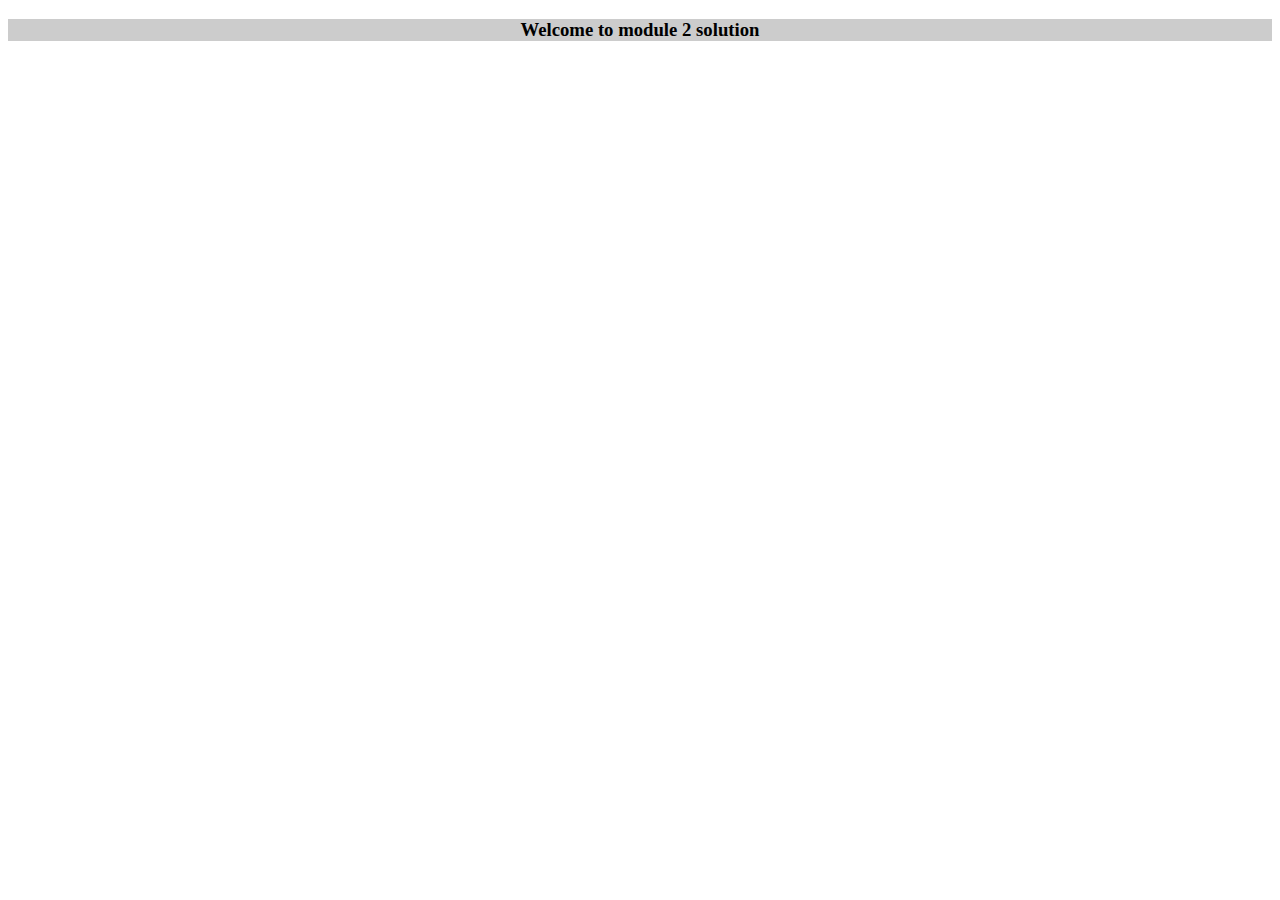
==== module2-solution/index.html @ bdabab0f "checking 1" ====
<!DOCTYPE html>
<html>
<head>
	<title>mY first page</title>
	<link type="text/css" rel="stylesheet" href="css/stylesheet.css">
</head>
<body>
<h3>Welcome to module 2 solution</h3>
<section>
	<div class="fl "

</section>
</body>
</html>
---- module2-solution/css/stylesheet.css ----
h3{
	text-align: center;
	background: #cccccc;
}
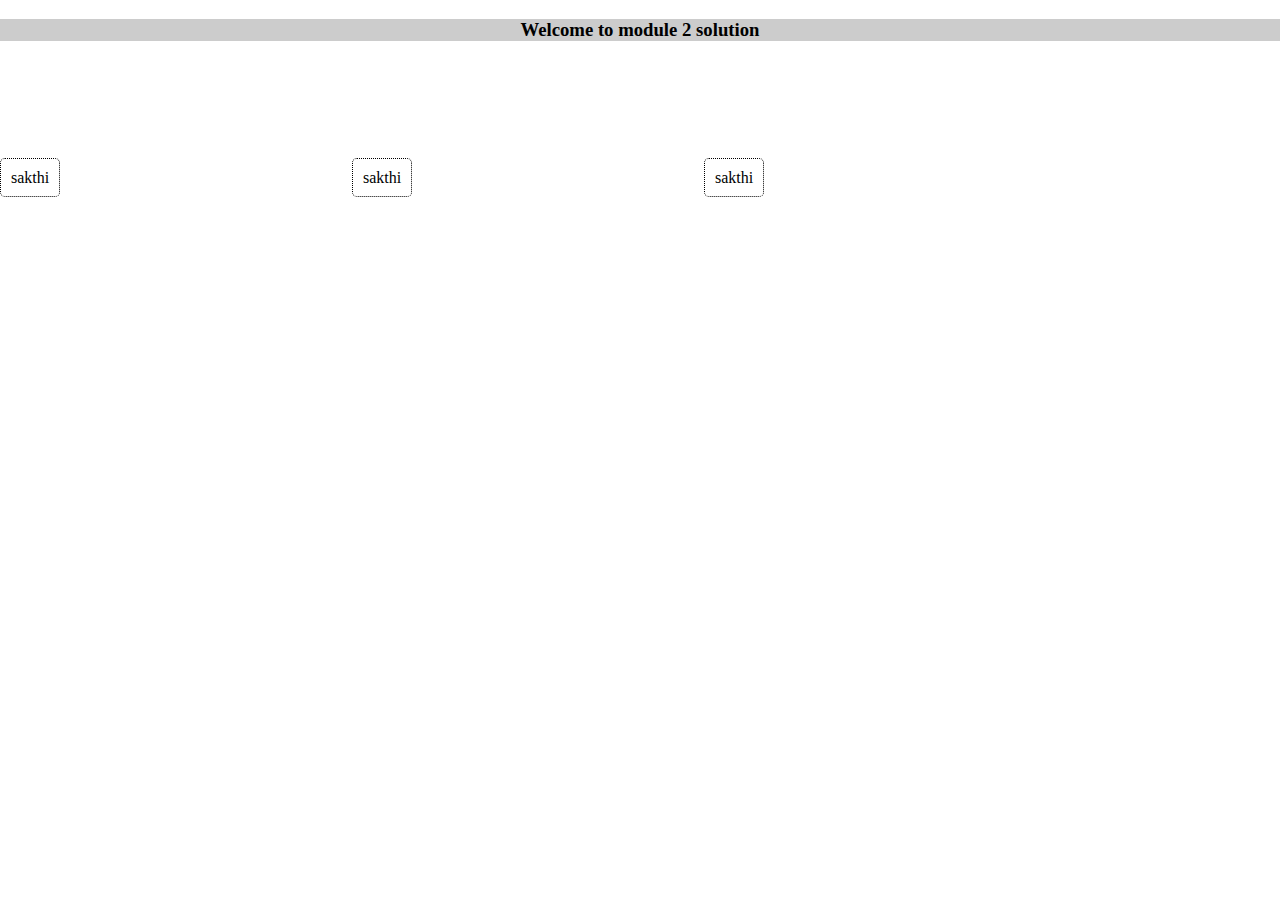
==== commit 5589bf42: "pakka ready" ====
--- a/module2-solution/index.html
+++ b/module2-solution/index.html
@@ -7,7 +7,9 @@
 <body>
 <h3>Welcome to module 2 solution</h3>
 <section>
-	<div class="fl "
+	<div class="fl imagesHolder"><span class="description">sakthi</span></div>
+	<div class="fl imagesHolder"><span class="description">sakthi</span></div>
+	<div class="fl imagesHolder"><span class="description">sakthi</span></div>
 
 </section>
 </body>
--- a/module2-solution/css/stylesheet.css
+++ b/module2-solution/css/stylesheet.css
@@ -1,4 +1,29 @@
+html,body{
+	margin: 0;
+	padding: 0;
+
+}
+
 h3{
 	text-align: center;
 	background: #cccccc;
+}
+body{
+	width: 100%;
+}
+section{
+	margin-top: 10%;
+}
+.fl{
+	float: left;
+}
+.description{
+	padding: 10px;
+	background: white;
+	border: 1px dotted black;
+	border-radius: 5px; 
+}
+.imagesHolder{
+	box-sizing: border-box;
+	width: 27.5%;
 }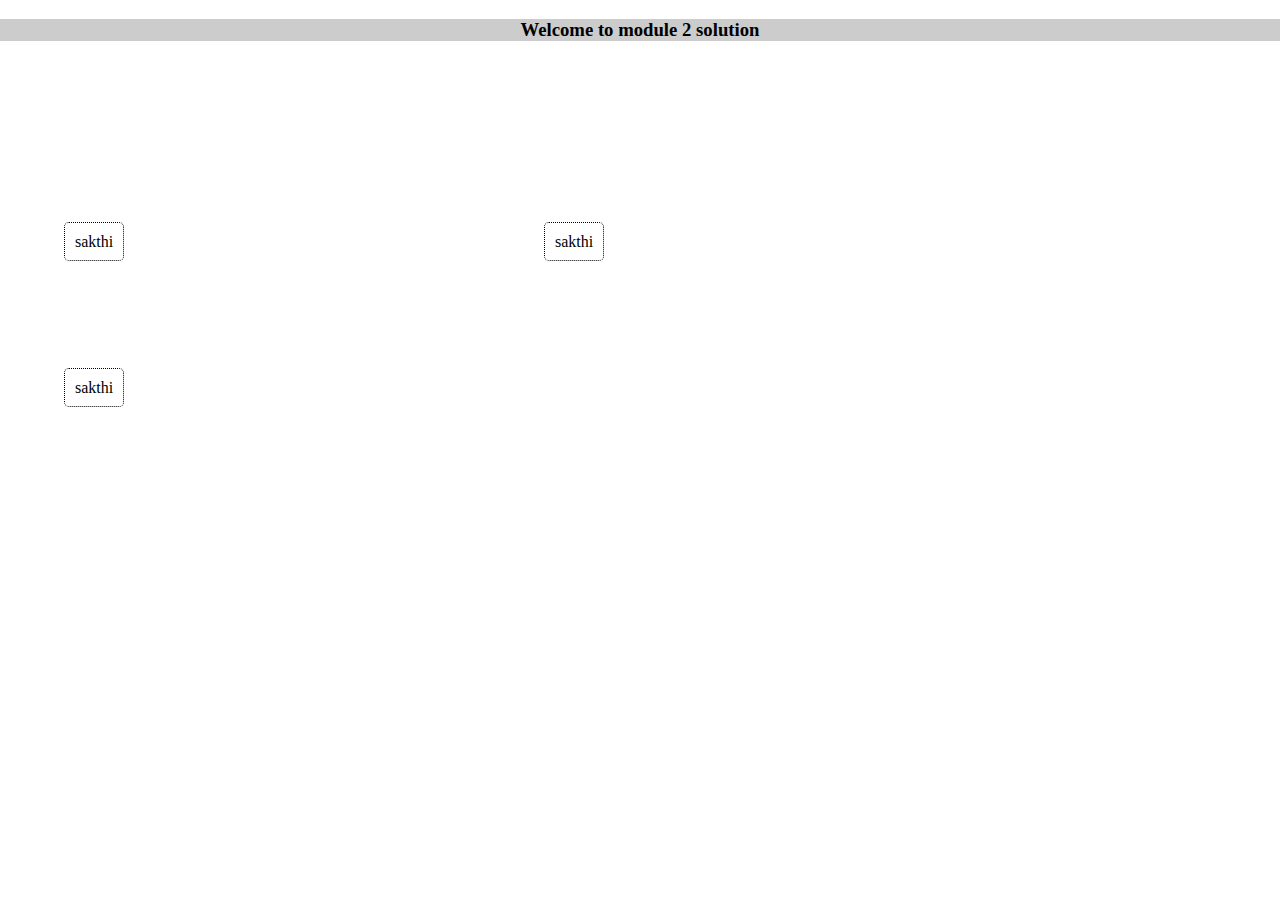
==== commit 17cd272a: "hey" ====
--- a/module2-solution/index.html
+++ b/module2-solution/index.html
@@ -10,6 +10,7 @@
 	<div class="fl imagesHolder"><span class="description">sakthi</span></div>
 	<div class="fl imagesHolder"><span class="description">sakthi</span></div>
 	<div class="fl imagesHolder"><span class="description">sakthi</span></div>
+	<div style="clear:both;">
 
 </section>
 </body>
--- a/module2-solution/css/stylesheet.css
+++ b/module2-solution/css/stylesheet.css
@@ -26,4 +26,5 @@
 .imagesHolder{
 	box-sizing: border-box;
 	width: 27.5%;
+	margin: 5%;
 }